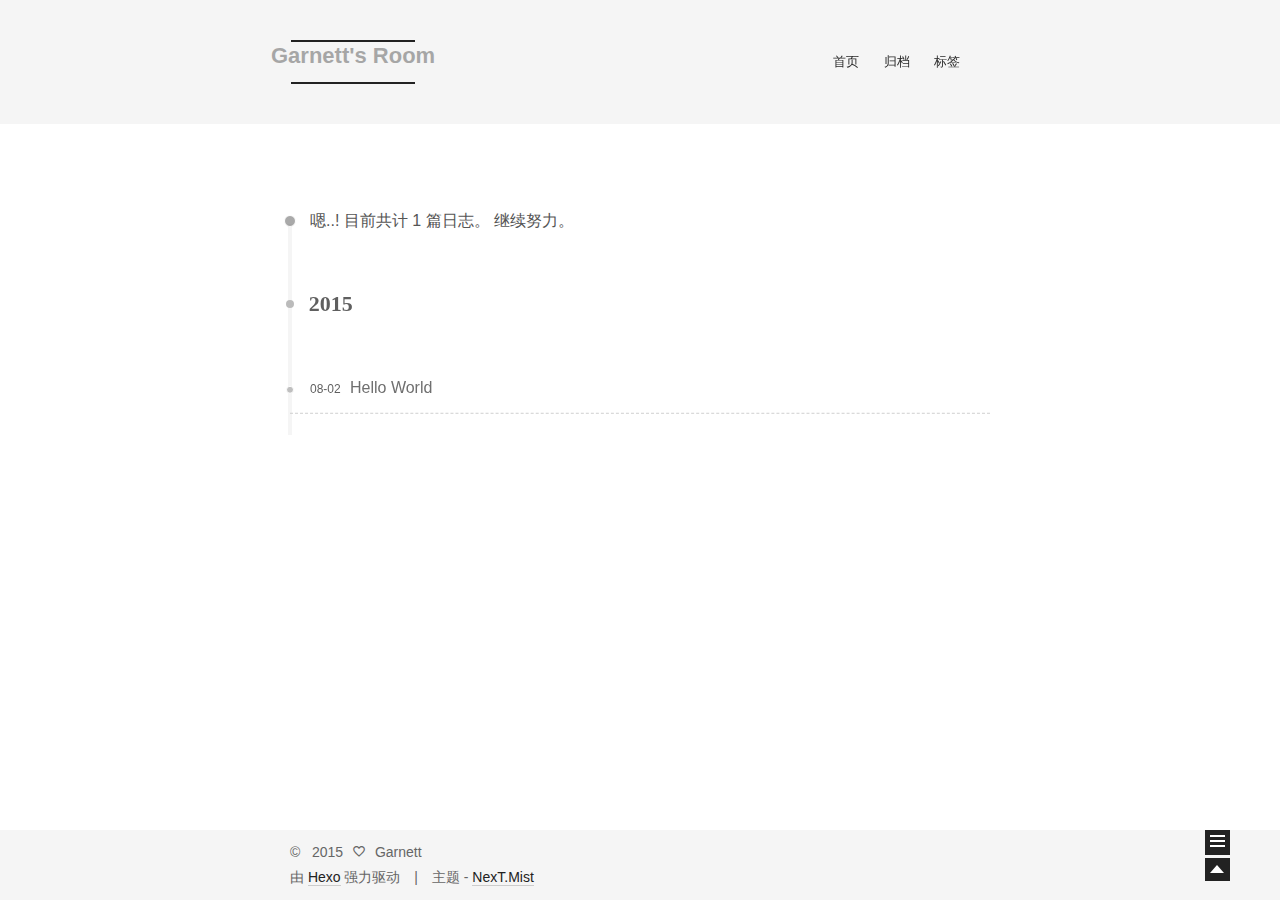
==== archives/index.html @ fb8f77eb "Site updated: 2015-08-02 22:04:59" ====
<!doctype html>
<html class="theme-next use-motion theme-next-mist">
<head>
  

<meta charset="UTF-8"/>
<meta http-equiv="X-UA-Compatible" content="IE=edge,chrome=1" />
<meta name="viewport" content="width=device-width, initial-scale=1, maximum-scale=1"/>


<meta http-equiv="Cache-Control" content="no-transform" />
<meta http-equiv="Cache-Control" content="no-siteapp" />






  <link rel="stylesheet" type="text/css" href="/vendors/fancybox/source/jquery.fancybox.css?v=2.1.5"/>




<link rel="stylesheet" type="text/css" href="/css/main.css?v=0.4.5.1"/>


    <meta name="description" content="嘻嘻，傻傻一笑" />



  <meta name="keywords" content="Hexo,next" />





  <link rel="shorticon icon" type="image/x-icon" href="/favicon.ico?v=0.4.5.1" />


<meta name="description" content="嘻嘻，傻傻一笑">
<meta property="og:type" content="website">
<meta property="og:title" content="Garnett's Room">
<meta property="og:url" content="http://yoursite.com/archives/index.html">
<meta property="og:site_name" content="Garnett's Room">
<meta property="og:description" content="嘻嘻，傻傻一笑">
<meta name="twitter:card" content="summary">
<meta name="twitter:title" content="Garnett's Room">
<meta name="twitter:description" content="嘻嘻，傻傻一笑">


<script type="text/javascript" id="hexo.configuration">
  var CONFIG = {
    scheme: 'Mist',
    sidebar: 'always'
  };
</script>

  <title> 归档 | Garnett's Room </title>
</head>

<body itemscope itemtype="http://schema.org/WebPage" lang="zh-Hans">

  <!--[if lte IE 8]>
  <div style=' clear: both; height: 59px; padding:0 0 0 15px; position: relative;margin:0 auto;'>
    <a href="http://windows.microsoft.com/en-US/internet-explorer/products/ie/home?ocid=ie6_countdown_bannercode">
      <img src="http://7u2nvr.com1.z0.glb.clouddn.com/picouterie.jpg" border="0" height="42" width="820"
           alt="You are using an outdated browser. For a faster, safer browsing experience, upgrade for free today or use other browser ,like chrome firefox safari."
           style='margin-left:auto;margin-right:auto;display: block;'/>
    </a>
  </div>
<![endif]-->
  



  <div class="container one-column  page-archive ">
    <div class="headband"></div>

    <header id="header" class="header" itemscope itemtype="http://schema.org/WPHeader">
      <div class="header-inner"><h1 class="site-meta">
  <span class="logo-line-before"><i></i></span>
  <a href="/" class="brand" rel="start">
      <span class="logo">
        <i class="icon-next-logo"></i>
      </span>
      <span class="site-title">Garnett's Room</span>
  </a>
  <span class="logo-line-after"><i></i></span>
</h1>

<div class="site-nav-toggle">
  <button>
    <span class="btn-bar"></span>
    <span class="btn-bar"></span>
    <span class="btn-bar"></span>
  </button>
</div>

<nav class="site-nav">
  

  
    <ul id="menu" class="menu ">
      
        
        <li class="menu-item menu-item-home">
          <a href="/" rel="section">
            <i class="menu-item-icon icon-next-home"></i> <br />
            首页
          </a>
        </li>
      
        
        <li class="menu-item menu-item-archives">
          <a href="/archives" rel="section">
            <i class="menu-item-icon icon-next-archives"></i> <br />
            归档
          </a>
        </li>
      
        
        <li class="menu-item menu-item-tags">
          <a href="/tags" rel="section">
            <i class="menu-item-icon icon-next-tags"></i> <br />
            标签
          </a>
        </li>
      

      
      
    </ul>
  

  
</nav>

 </div>
    </header>

    <main id="main" class="main">
      <div class="main-inner">
        <div id="content" class="content"> 

  <section id="posts" class="posts-collapse">
    <span class="archive-move-on"></span>

    <span class="archive-page-counter">
      
      
      
        
      
      嗯..! 目前共计 1 篇日志。 继续努力。
    </span>

    

      
      
      

      
        
        <div class="collection-title">
          <h2 class="archive-year motion-element" id="archive-year-2015">2015</h2>
        </div>
      
      

      

  <article class="post post-type-normal"itemscope itemtype="http://schema.org/Article">
    <header class="post-header">

      <h1 class="post-title">
        
            <a class="post-title-link" href="/2015/08/02/hello-world/" itemprop="url">
              <span itemprop="name">Hello World</span>
            </a>
        
      </h1>

      <div class="post-meta">
        <time class="post-time" datetime="2015-08-02T13:52:59.000Z" itemprop="dateCreated" content="2015-08-02"> 08-02 </time>
      </div>

    </header>
  </article>



    

  </section>

  

 </div>

        

        
      </div>

      
  
  <div class="sidebar-toggle">
    <div class="sidebar-toggle-line-wrap">
      <span class="sidebar-toggle-line sidebar-toggle-line-first"></span>
      <span class="sidebar-toggle-line sidebar-toggle-line-middle"></span>
      <span class="sidebar-toggle-line sidebar-toggle-line-last"></span>
    </div>
  </div>

  <aside id="sidebar" class="sidebar">
    <div class="sidebar-inner">

      

      <section class="site-overview">
        <div class="site-author motion-element" itemprop="author" itemscope itemtype="http://schema.org/Person">
          <img class="site-author-image" src="/images/default_avatar.png" alt="Garnett" itemprop="image"/>
          <p class="site-author-name" itemprop="name">Garnett</p>
        </div>
        <p class="site-description motion-element" itemprop="description">嘻嘻，傻傻一笑</p>
        <nav class="site-state motion-element">
          <div class="site-state-item site-state-posts">
            <a href="/archives">
              <span class="site-state-item-count">1</span>
              <span class="site-state-item-name">日志</span>
            </a>
          </div>

          <div class="site-state-item site-state-categories">
            
              <span class="site-state-item-count">0</span>
              <span class="site-state-item-name">分类</span>
              
          </div>

          <div class="site-state-item site-state-tags">
            <a href="/tags">
              <span class="site-state-item-count">0</span>
              <span class="site-state-item-name">标签</span>
              </a>
          </div>

        </nav>

        

        <div class="links-of-author motion-element">
          
            
              <span class="links-of-author-item">
                <a href="https://github.com/sibeta" target="_blank">Github</a>
              </span>
            
              <span class="links-of-author-item">
                <a href="http://weibo.com/2806935840/profile?topnav=1&wvr=6" target="_blank">Weibo</a>
              </span>
            
          
        </div>

        
        

        <div class="links-of-author motion-element">
          
        </div>

      </section>

      

    </div>
  </aside>


    </main>

    <footer id="footer" class="footer">
      <div class="footer-inner"> <div class="copyright" >
  
  &copy; &nbsp; 
  <span itemprop="copyrightYear">2015</span>
  <span class="with-love">
    <i class="icon-next-heart"></i>
  </span>
  <span class="author" itemprop="copyrightHolder">Garnett</span>
</div>

<div class="powered-by">
  由 <a class="theme-link" href="http://hexo.io">Hexo</a> 强力驱动
</div>

<div class="theme-info">
  主题 -
  <a class="theme-link" href="https://github.com/iissnan/hexo-theme-next">
    NexT.Mist
  </a>
</div>


 </div>
    </footer>

    <div class="back-to-top"></div>
  </div>

  <script type="text/javascript" src="/vendors/jquery/index.js?v=2.1.3"></script>

  
  
  
    <script type="text/javascript">
      postMotionOptions = {stagger: 100, drag: true};
    </script>
  

  
    

  
    
  

  <script type="text/javascript">
    var duoshuoQuery = {short_name:"_sibeta"};
    (function() {
      var ds = document.createElement('script');
      ds.type = 'text/javascript';ds.async = true;
      ds.src = (document.location.protocol == 'https:' ? 'https:' : 'http:') + '//static.duoshuo.com/embed.js';
      ds.charset = 'UTF-8';
      (document.getElementsByTagName('head')[0]
      || document.getElementsByTagName('body')[0]).appendChild(ds);
    })();
  </script>
    
     
  	<script src="/js/ua-parser.min.js"></script>
  	<script src="/js/hook-duoshuo.js"></script>
  

    
  
  
  <script type="text/javascript" src="/vendors/fancybox/source/jquery.fancybox.pack.js"></script>
  <script type="text/javascript" src="/js/fancy-box.js?v=0.4.5.1"></script>


  <script type="text/javascript" src="/js/helpers.js?v=0.4.5.1"></script>
  

  <script type="text/javascript" src="/vendors/velocity/velocity.min.js"></script>
  <script type="text/javascript" src="/vendors/velocity/velocity.ui.min.js"></script>

  <script type="text/javascript" src="/js/motion_global.js?v=0.4.5.1" id="motion.global"></script>




  
  
    <script type="text/javascript" id="motion.page.archive">
      $('.archive-year').velocity('transition.slideLeftIn');
    </script>
  


  <script type="text/javascript">
    $(document).ready(function () {
      if (CONFIG.sidebar === 'always') {
        displaySidebar();
      }
    });
  </script>

  

  
  

  
  <script type="text/javascript" src="/js/lazyload.js"></script>
  <script type="text/javascript">
    $(function () {
      $("#posts").find('img').lazyload({
        placeholder: "/images/loading.gif",
        effect: "fadeIn"
      });
    });
  </script>
</body>
</html>
---- css/main.css ----
/* normalize.css v3.0.2 | MIT License | git.io/normalize */
html {
  font-family: sans-serif; /* 1 */
  -ms-text-size-adjust: 100%; /* 2 */
  -webkit-text-size-adjust: 100%; /* 2 */
}
body {
  margin: 0;
}
article,
aside,
details,
figcaption,
figure,
footer,
header,
hgroup,
main,
menu,
nav,
section,
summary {
  display: block;
}
audio,
canvas,
progress,
video {
  display: inline-block; /* 1 */
  vertical-align: baseline; /* 2 */
}
audio:not([controls]) {
  display: none;
  height: 0;
}
[hidden],
template {
  display: none;
}
a {
  background-color: transparent;
}
a:active,
a:hover {
  outline: 0;
}
abbr[title] {
  border-bottom: 1px dotted;
}
b,
strong {
  font-weight: bold;
}
dfn {
  font-style: italic;
}
h1 {
  font-size: 2em;
  margin: 0.67em 0;
}
mark {
  background: #ff0;
  color: #000;
}
small {
  font-size: 80%;
}
sub,
sup {
  font-size: 75%;
  line-height: 0;
  position: relative;
  vertical-align: baseline;
}
sup {
  top: -0.5em;
}
sub {
  bottom: -0.25em;
}
img {
  border: 0;
}
svg:not(:root) {
  overflow: hidden;
}
figure {
  margin: 1em 40px;
}
hr {
  -moz-box-sizing: content-box;
  box-sizing: content-box;
  height: 0;
}
pre {
  overflow: auto;
}
code,
kbd,
pre,
samp {
  font-family: monospace, monospace;
  font-size: 1em;
}
button,
input,
optgroup,
select,
textarea {
  color: inherit; /* 1 */
  font: inherit; /* 2 */
  margin: 0; /* 3 */
}
button {
  overflow: visible;
}
button,
select {
  text-transform: none;
}
button,
html input[type="button"],
input[type="reset"],
input[type="submit"] {
  -webkit-appearance: button; /* 2 */
  cursor: pointer; /* 3 */
}
button[disabled],
html input[disabled] {
  cursor: default;
}
button::-moz-focus-inner,
input::-moz-focus-inner {
  border: 0;
  padding: 0;
}
input {
  line-height: normal;
}
input[type="checkbox"],
input[type="radio"] {
  box-sizing: border-box; /* 1 */
  padding: 0; /* 2 */
}
input[type="number"]::-webkit-inner-spin-button,
input[type="number"]::-webkit-outer-spin-button {
  height: auto;
}
input[type="search"] {
  -webkit-appearance: textfield; /* 1 */
  -moz-box-sizing: content-box;
  -webkit-box-sizing: content-box; /* 2 */
  box-sizing: content-box;
}
input[type="search"]::-webkit-search-cancel-button,
input[type="search"]::-webkit-search-decoration {
  -webkit-appearance: none;
}
fieldset {
  border: 1px solid #c0c0c0;
  margin: 0 2px;
  padding: 0.35em 0.625em 0.75em;
}
legend {
  border: 0; /* 1 */
  padding: 0; /* 2 */
}
textarea {
  overflow: auto;
}
optgroup {
  font-weight: bold;
}
table {
  border-collapse: collapse;
  border-spacing: 0;
}
td,
th {
  padding: 0;
}
::selection {
  background: #262a30;
  color: #fff;
}
body {
  position: relative;
  font-family: Lato, "Microsoft Jhenghei", "Hiragino Sans GB", "Microsoft YaHei", sans-serif;
  font-size: 16px;
  line-height: 1.8;
  color: #555;
  background: #fff;
}
@media (min-width: 768px) and (max-width: 991px) {
  body {
    padding-right: 0 !important;
  }
}
@media (max-width: 767px) {
  body {
    padding-right: 0 !important;
  }
}
h1,
h2,
h3,
h4,
h5,
h6 {
  margin: 0;
  padding: 0;
  font-weight: bold;
  line-height: 1;
  font-family: Cambria, Georgia, "Microsoft Jhenghei", "Hiragino Sans GB", "Microsoft YaHei", "Times New Roman", serif;
}
h1 {
  font-size: 24px;
}
@media (max-width: 767px) {
  h1 {
    font-size: 20px;
  }
}
h2 {
  font-size: 22px;
}
@media (max-width: 767px) {
  h2 {
    font-size: 18px;
  }
}
h3 {
  font-size: 20px;
}
@media (max-width: 767px) {
  h3 {
    font-size: 16px;
  }
}
h4 {
  font-size: 18px;
}
@media (max-width: 767px) {
  h4 {
    font-size: 14px;
  }
}
h5 {
  font-size: 16px;
}
@media (max-width: 767px) {
  h5 {
    font-size: 12px;
  }
}
h6 {
  font-size: 14px;
}
@media (max-width: 767px) {
  h6 {
    font-size: 10px;
  }
}
p {
  margin: 20px 0;
}
a {
  color: #222;
  text-decoration: none;
  border-bottom: 1px solid #999;
}
a:hover {
  border-bottom-color: #222;
}
ul {
  list-style: none;
}
blockquote {
  margin: 0;
  padding: 0;
}
img {
  display: block;
  margin: auto 0;
  max-width: 100%;
  height: auto;
}
h2,
h3,
h4,
h5,
h6 {
  margin: 60px 0 15px;
}
ul {
  list-style: square;
}
a {
  word-wrap: break-word;
}
hr {
  margin: 40px 0;
  height: 3px;
  border: none;
  background-color: #ddd;
  background-image: repeating-linear-gradient(-45deg, #fff, #fff 4px, transparent 4px, transparent 8px);
}
blockquote {
  padding: 0 15px;
  color: #666;
  border-left: 4px solid #ddd;
}
blockquote cite::before {
  content: "-";
  padding: 0 5px;
}
dt {
  font-weight: 700;
}
dd {
  margin: 0;
  padding: 0;
}
.pullquote {
  width: 45%;
}
.pullquote.left {
  float: left;
  margin-left: 5px;
  margin-right: 10px;
}
.pullquote.right {
  float: right;
  margin-left: 10px;
  margin-right: 5px;
}
.highlight table,
.gist table {
  width: auto;
}
.highlight table td,
.gist table td {
  border: none;
}
.highlight a,
.gist a {
  color: #222 !important;
  text-decoration: none !important;
}
.video-container {
  position: relative;
  padding-top: 60%;
  height: 0;
  overflow: hidden;
}
.video-container iframe,
.video-container object,
.video-container embed {
  position: absolute;
  top: 0;
  left: 0;
  width: 100%;
  height: 100%;
}
table {
  width: 100%;
  border-collapse: collapse;
  border-spacing: 0;
  border: 1px solid #ddd;
  font-size: 14px;
}
table>tbody>tr:nth-of-type(odd) {
  background-color: #f9f9f9;
}
table>tbody>tr:hover {
  background-color: #f5f5f5;
}
caption,
th,
td {
  padding: 8px;
  text-align: left;
  vertical-align: middle;
  font-weight: normal;
}
th,
td {
  border-bottom: 3px solid #ddd;
  border-right: 1px solid #eee;
}
th {
  padding-bottom: 10px;
  font-weight: 700;
}
td {
  border-bottom-width: 1px;
}
.text-left {
  text-align: left;
}
.text-center {
  text-align: center;
}
.text-right {
  text-align: right;
}
.text-justify {
  text-align: justify;
}
.text-nowrap {
  white-space: nowrap;
}
.text-lowercase {
  text-transform: lowercase;
}
.text-uppercase {
  text-transform: uppercase;
}
.text-capitalize {
  text-transform: capitalize;
}
.center-block {
  display: block;
  margin-left: auto;
  margin-right: auto;
}
.clearfix:before,
.clearfix:after {
  content: " ";
  display: table;
}
.clearfix:after {
  clear: both;
}
.full-image.full-image.full-image {
  border: none;
}
@media (min-width: 992px) {
  .full-image.full-image.full-image {
    max-width: none;
    width: 126%;
    margin: 0 -13%;
  }
}
.blockquote-center,
.page-home .post-type-quote blockquote,
.page-post-detail .post-type-quote blockquote {
  position: relative;
  margin: 40px 0;
  padding: 0;
  border-left: none;
  text-align: center;
}
.blockquote-center::before,
.page-home .post-type-quote blockquote::before,
.page-post-detail .post-type-quote blockquote::before,
.blockquote-center::after,
.page-home .post-type-quote blockquote::after,
.page-post-detail .post-type-quote blockquote::after {
  position: absolute;
  content: ' ';
  display: block;
  width: 100%;
  height: 24px;
  opacity: 0.2;
  background: url("[data-uri]") no-repeat;
  background-position: 0 -7px;
  background-size: 24px 24px;
}
.blockquote-center::before,
.page-home .post-type-quote blockquote::before,
.page-post-detail .post-type-quote blockquote::before {
  top: -20px;
  border-top: 1px solid #ccc;
}
.blockquote-center::after,
.page-home .post-type-quote blockquote::after,
.page-post-detail .post-type-quote blockquote::after {
  bottom: -20px;
  border-bottom: 1px solid #ccc;
  background-position: 100% 7px;
}
.blockquote-center p,
.page-home .post-type-quote blockquote p,
.page-post-detail .post-type-quote blockquote p,
.blockquote-center div,
.page-home .post-type-quote blockquote div,
.page-post-detail .post-type-quote blockquote div {
  text-align: center;
}
.use-motion .motion-element {
  opacity: 0;
}
@font-face {
  font-family: 'default';
  src: url("../fonts/icon-default/icomoon.eot?-9394c0");
  src: url("../fonts/icon-default/icomoon.eot?#iefix-9394c0") format('embedded-opentype'), url("../fonts/icon-default/icomoon.woff?-9394c0") format('woff'), url("../fonts/icon-default/icomoon.ttf?-9394c0") format('truetype'), url("../fonts/icon-default/icomoon.svg?-9394c0#default") format('svg');
  font-weight: normal;
  font-style: normal;
}
[class^="icon-"],
[class*=" icon-"] {
  font-family: 'default';
  speak: none;
  font-style: normal;
  font-weight: normal;
  font-variant: normal;
  text-transform: none;
  line-height: 1;
/* Better Font Rendering =========== */
  -webkit-font-smoothing: antialiased;
  -moz-osx-font-smoothing: grayscale;
}
.icon-next-logo {
  font-size: 24px;
  color: #fff;
}
.icon-next-home,
.icon-next-categories,
.icon-next-archives,
.icon-next-tags,
.icon-next-about,
.icon-next-feed,
.icon-next-search {
  font-size: 24px;
  color: #000;
}
.icon-next-external-link {
  font-size: 14px;
}
.icon-next-heart {
  font-size: 14px;
}
.icon-storage:before,
.icon-next-categories:before {
  content: "\e0bc";
}
.icon-insert_emoticon:before,
.icon-next-about:before {
  content: "\e0e8";
}
.icon-brightness_4:before,
.icon-next-logo:before {
  content: "\e13e";
}
.icon-whatshot:before,
.icon-next-feed:before {
  content: "\e25b";
}
.icon-bookmark:before,
.icon-next-tags:before {
  content: "\e27b";
}
.icon-favorite_outline:before,
.icon-next-heart:before {
  content: "\e292";
}
.icon-home:before,
.icon-next-home:before {
  content: "\e29e";
}
.icon-open_in_new:before,
.icon-next-external-link:before {
  content: "\e2b2";
}
.icon-search:before,
.icon-next-search:before {
  content: "\e2ca";
}
.icon-view_carousel:before,
.icon-next-archives:before {
  content: "\e2fd";
}
.post pre,
.post .highlight {
  background: #f7f7f7;
  margin: 20px 0;
  padding: 15px;
  overflow: auto;
  font-size: 13px;
  color: #4d4d4c;
  line-height: 1.2;
}
.post .highlight .gutter pre,
.post .gist .gist-file .gist-data .line-numbers {
  color: #666;
}
.post pre,
.post code {
  font-family: "PT Mono", Consolas, Monaco, Menlo, monospace;
}
.post code {
  background: #eee;
  text-shadow: 0 1px #fff;
  padding: 0 0.3em;
}
.post pre code {
  background: none;
  text-shadow: none;
  padding: 0;
}
.post .highlight pre {
  border: none;
  margin: 0;
  padding: 0;
}
.post .highlight table {
  margin: 0;
  width: 100%;
  border: none;
}
.post .highlight td {
  border: none;
  padding: 0;
}
.post .highlight figcaption {
  font-size: 0.85em;
  color: #8e908c;
  line-height: 1em;
  margin-bottom: 1em;
}
.post .highlight figcaption:before,
.post .highlight figcaption:after {
  content: " ";
  display: table;
}
.post .highlight figcaption:after {
  clear: both;
}
.post .highlight figcaption a {
  float: right;
}
.post .highlight .gutter pre {
  text-align: right;
  padding-right: 20px;
}
.post .highlight .line {
  height: 20px;
}
.post .gist {
  margin: 20px 0;
  border-style: solid;
  border-color: #ccc;
  border-width: 1px 0;
  background: #f7f7f7;
  padding: 15px 40px 15px 15px;
}
.post .gist .gist-file {
  border: none;
  font-family: "PT Mono", Consolas, Monaco, Menlo, monospace;
  margin: 0;
}
.post .gist .gist-file .gist-data {
  background: none;
  border: none;
}
.post .gist .gist-file .gist-data .line-numbers {
  background: none;
  border: none;
  padding: 0 20px 0 0;
}
.post .gist .gist-file .gist-data .line-data {
  padding: 0 !important;
}
.post .gist .gist-file .highlight {
  margin: 0;
  padding: 0;
  border: none;
}
.post .gist .gist-file .gist-meta {
  background: #f7f7f7;
  color: #8e908c;
  font: 13px Lato, "Microsoft Jhenghei", "Hiragino Sans GB", "Microsoft YaHei", sans-serif;
  text-shadow: 0 0;
  padding: 0;
  margin-top: 1em;
  margin-left: 40px;
}
.post .gist .gist-file .gist-meta a {
  color: color-link;
  font-weight: normal;
}
.post .gist .gist-file .gist-meta a:hover {
  text-decoration: underline;
}
pre .comment {
  color: #8e908c;
}
pre .variable,
pre .attribute,
pre .tag,
pre .regexp,
pre .ruby .constant,
pre .xml .tag .title,
pre .xml .pi,
pre .xml .doctype,
pre .html .doctype,
pre .css .id,
pre .css .class,
pre .css .pseudo {
  color: #c82829;
}
pre .number,
pre .preprocessor,
pre .built_in,
pre .literal,
pre .params,
pre .constant {
  color: #f5871f;
}
pre .ruby .class .title,
pre .css .rules .attribute {
  color: #718c00;
}
pre .string,
pre .value,
pre .inheritance,
pre .header,
pre .ruby .symbol,
pre .xml .cdata {
  color: #718c00;
}
pre .title,
pre .css .hexcolor {
  color: #3e999f;
}
pre .function,
pre .python .decorator,
pre .python .title,
pre .ruby .function .title,
pre .ruby .title .keyword,
pre .perl .sub,
pre .javascript .title,
pre .coffeescript .title {
  color: #4271ae;
}
pre .keyword,
pre .javascript .function {
  color: #8959a8;
}
html,
body {
  height: 100%;
}
.container {
  position: relative;
  min-height: 100%;
}
.header-inner {
  margin: 0 auto;
  padding: 100px 0 70px;
  width: 960px;
}
.one-column .header-inner {
  width: 700px;
}
.main {
  padding-bottom: 150px;
}
.main-inner {
  margin: 0 auto;
  width: 960px;
}
.one-column .main-inner {
  width: 700px;
}
.main-inner .content {
  width: 700px;
}
.footer {
  position: absolute;
  left: 0;
  bottom: 0;
  width: 100%;
  min-height: 50px;
}
.footer-inner {
  margin: 20px auto;
  width: 960px;
}
.one-column .footer-inner {
  width: 700px;
}
.headband {
  height: 3px;
  background: #222;
}
.header {
  background: #fff;
}
.header-inner {
  position: relative;
}
.site-meta {
  margin: 0;
  text-align: left;
}
@media (max-width: 767px) {
  .site-meta {
    text-align: center;
  }
}
.brand {
  position: relative;
  display: inline-block;
  padding: 0 25px;
  color: #fff;
  background: #222;
  border-bottom: none;
  font-family: Lato, "Microsoft Jhenghei", "Hiragino Sans GB", "Microsoft YaHei", sans-serif;
}
.logo {
  display: inline-block;
  margin-right: 5px;
  line-height: 36px;
  vertical-align: top;
}
.site-title {
  display: inline-block;
  vertical-align: top;
  line-height: 36px;
  font-size: 20px;
  font-weight: normal;
}
.use-motion .brand {
  opacity: 0;
}
.use-motion .logo,
.use-motion .site-title {
  opacity: 0;
  position: relative;
  top: -10px;
}
.site-nav-toggle {
  display: none;
  position: absolute;
  top: 10px;
  left: 10px;
}
@media (max-width: 767px) {
  .site-nav-toggle {
    display: block;
  }
}
.site-nav-toggle button {
  margin-top: 2px;
  padding: 9px 10px;
  background: transparent;
  border: none;
}
@media (max-width: 767px) {
  .site-nav {
    display: none;
    margin: 0 -10px;
    padding: 0 10px;
    clear: both;
    border-top: 1px solid #ddd;
  }
}
@media (min-width: 768px) and (max-width: 991px) {
  .site-nav {
    display: block !important;
  }
}
@media (min-width: 992px) {
  .site-nav {
    display: block !important;
  }
}
.menu {
  margin-top: 20px;
  padding-left: 0;
  text-align: center;
}
.menu .menu-item {
  display: inline-block;
  margin-left: 20px;
}
@media screen and (max-width: 767px) {
  .menu .menu-item {
    margin-top: 10px;
  }
}
.menu .menu-item:first-child {
  margin-left: 0;
}
.menu .menu-item a {
  display: block;
  font-size: 13px;
  text-transform: capitalize;
  line-height: 1.5;
  border-bottom: 1px solid transparent;
  transition-property: border-color;
  transition-duration: 0.2s;
  transition-timing-function: ease-in-out;
  transition-delay: 0s;
}
.menu .menu-item a:hover {
  border-bottom-color: #222;
}
.translation {
  margin-top: -20px;
  font-size: 14px;
  color: #999;
}
.post:last-child .post-eof.post-eof.post-eof {
  display: none;
}
.sidebar-toggle {
  position: fixed;
  right: 50px;
  bottom: 45px;
  width: 15px;
  height: 15px;
  padding: 5px;
  background: #222;
  line-height: 0;
  z-index: 1050;
  cursor: pointer;
  -webkit-transform: translateZ(0);
}
@media (min-width: 768px) and (max-width: 991px) {
  .sidebar-toggle {
    display: none;
  }
}
@media (max-width: 767px) {
  .sidebar-toggle {
    display: none;
  }
}
.sidebar-toggle-line {
  position: relative;
  display: inline-block;
  vertical-align: top;
  height: 2px;
  width: 100%;
  background: #fff;
  margin-top: 3px;
}
.sidebar-toggle-line:first-child {
  margin-top: 0;
}
.sidebar {
  width: 0;
  position: fixed;
  right: 0;
  top: 0;
  bottom: 0;
  z-index: 1040;
  box-shadow: inset 0 2px 6px #000;
  background: #222;
  -webkit-transform: translateZ(0);
}
.sidebar a {
  color: #999;
  border-bottom-color: #555;
}
.sidebar a:hover {
  color: #eee;
}
@media (min-width: 768px) and (max-width: 991px) {
  .sidebar {
    display: none !important;
  }
}
@media (max-width: 767px) {
  .sidebar {
    display: none !important;
  }
}
.sidebar-inner {
  position: relative;
  padding: 20px 10px;
  color: #999;
  text-align: center;
}
.site-author-image {
  display: block;
  margin: 0 auto;
  max-width: 96px;
  height: auto;
  border: 2px solid #333;
  padding: 2px;
}
.site-author-name {
  margin: 5px 0 0;
  color: #f5f5f5;
}
.site-description {
  margin-top: 5px;
  font-size: 14px;
  color: #555;
}
.site-state {
  overflow: hidden;
  line-height: 1.4;
}
.site-state-item {
  display: inline-block;
  padding: 0 15px;
  border-left: 1px solid #333;
}
.site-state-item:first-child {
  border-left: none;
}
.site-state-item a {
  border-bottom: none;
}
.site-state-item-count {
  display: block;
  text-align: center;
  font-size: 18px;
}
.site-state-item-name {
  font-size: 13px;
}
.feed-link {
  margin-top: 20px;
}
.feed-link a {
  display: inline-block;
  padding: 0 15px;
  color: #fc6423;
  border: 1px solid #fc6423;
  border-radius: 4px;
}
.feed-link a i {
  color: #fc6423;
  font-size: 14px;
}
.feed-link a:hover {
  color: #fff;
  background: #fc6423;
}
.feed-link a:hover i {
  color: #fff;
}
.links-of-author {
  margin-top: 20px;
}
.links-of-author a {
  display: inline-block;
  vertical-align: middle;
  margin-right: 10px;
  margin-bottom: 10px;
  border-bottom-color: #555;
  font-size: 13px;
}
.links-of-author a:before {
  display: inline-block;
  vertical-align: middle;
  margin-right: 3px;
  content: " ";
  width: 4px;
  height: 4px;
  border-radius: 50%;
  background: #1ab674;
}
.sidebar-nav {
  margin: 0;
  padding-left: 0;
}
.sidebar-nav li {
  display: inline-block;
  cursor: pointer;
  border-bottom: 1px solid transparent;
  font-size: 15px;
}
.sidebar-nav li:hover {
  color: #f5f5f5;
}
.page-post-detail .sidebar-nav-toc {
  padding: 0 5px;
}
.page-post-detail .sidebar-nav-overview {
  margin-left: 10px;
}
.sidebar-nav .sidebar-nav-active {
  color: #87daff;
  border-bottom-color: #87daff;
}
.sidebar-nav .sidebar-nav-active:hover {
  color: #87daff;
}
.post-toc {
  overflow: hidden;
  position: relative;
}
.post-toc-empty {
  font-size: 14px;
  color: #666;
}
.post-toc ol {
  overflow: auto;
  margin: 0;
  padding: 0 10px 10px;
  text-align: left;
  list-style: none;
  font-size: 14px;
}
.post-toc ol a {
  color: #999;
}
.post-toc ol a:hover {
  color: #ccc;
}
.post-toc .nav .nav-child {
  display: none;
}
.post-toc .nav .active .nav-child {
  display: block;
}
.post-toc .nav .active > a {
  color: #ccc;
}
.post-toc .nav .active-current > a {
  color: #87daff;
}
.post-toc .nav .active-current > a:hover {
  color: #87daff;
}
.post-toc-indicator {
  height: 20px;
  opacity: 0.4;
  background: no-repeat 10px 50%;
  background-size: 10px 12px;
}
.post-toc-indicator-top {
  opacity: 0;
  margin-top: 10px;
  background-image: url("[data-uri]");
}
.post-toc-indicator-bottom {
  position: absolute;
  width: 100%;
  background-image: url("[data-uri]");
}
.footer {
  font-size: 14px;
  color: #999;
}
.footer img {
  border: none;
}
.footer-inner {
  text-align: center;
}
.with-love {
  display: inline-block;
  margin: 0 5px;
}
.powered-by,
.theme-info {
  display: inline-block;
}
.powered-by {
  margin-right: 10px;
}
.powered-by::after {
  content: "|";
  padding-left: 10px;
}
.cc-license {
  margin-top: 10px;
  text-align: center;
}
.cc-license .cc-opacity {
  opacity: 0.7;
  border-bottom: none;
}
.cc-license .cc-opacity:hover {
  opacity: 0.9;
}
.cc-license img {
  display: inline-block;
}
@media (max-width: 767px) {
  body {
    font-size: 14px;
  }
  .header-inner,
  .one-column .header-inner,
  .main-inner,
  .one-column .main-inner,
  .main-inner .content,
  .footer-inner,
  .one-column .footer-inner {
    width: auto;
  }
  .main-inner {
    margin: 20px auto 0;
  }
  .footer-inner {
    padding: 0 10px;
  }
}
.btn {
  display: inline-block;
  padding: 0 20px;
  font-size: 15px;
  color: #fff;
  background: #222;
  border: 2px solid #222;
  text-decoration: none;
  transition-property: background-color;
  transition-duration: 0.2s;
  transition-timing-function: ease-in-out;
  transition-delay: 0s;
}
.btn:hover {
  border-color: #222;
  color: #222;
  background: #fff;
}
.btn-bar {
  display: block;
  width: 22px;
  height: 2px;
  background: #555;
  border-radius: 1px;
}
.btn-bar+.btn-bar {
  margin-top: 4px;
}
.posts-expand {
  padding-top: 40px;
}
@media (max-width: 767px) {
  .posts-expand {
    margin: 0 20px;
  }
  .post-body pre,
  .post-body .highlight {
    margin: 0 -20px;
    padding: 10px 20px;
  }
  .post-body pre .gutter pre,
  .post-body .highlight .gutter pre {
    padding-right: 10px;
  }
}
.posts-expand .post-title {
  font-size: 26px;
  text-align: center;
}
@media (max-width: 767px) {
  .posts-expand .post-title {
    font-size: 22px;
  }
}
.posts-expand .post-title-link {
  display: inline-block;
  position: relative;
  color: #555;
  border-bottom: none;
  line-height: 1.2;
  vertical-align: top;
}
.posts-expand .post-title-link::before {
  content: "";
  position: absolute;
  width: 100%;
  height: 2px;
  bottom: 0;
  left: 0;
  background-color: #000;
  visibility: hidden;
  transform: scaleX(0);
  transition-duration: 0.2s;
  transition-timing-function: ease-in-out;
  transition-delay: 0s;
}
.posts-expand .post-title-link:hover::before {
  visibility: visible;
  transform: scaleX(1);
}
.posts-expand .post-meta {
  margin: 3px 0 60px 0;
  color: #999;
  font-size: 12px;
  text-align: center;
}
.posts-expand .post-meta .post-category-list {
  display: inline-block;
  margin: 0;
  padding: 3px;
}
.posts-expand .post-meta .post-category-list-link {
  color: #999;
}
.posts-expand .post-body {
  text-align: justify;
}
.posts-expand .post-body h2,
.posts-expand .post-body h3,
.posts-expand .post-body h4,
.posts-expand .post-body h5,
.posts-expand .post-body h6 {
  padding-top: 10px;
}
.posts-expand .post-body img {
  box-sizing: border-box;
  margin: auto;
  padding: 3px;
  border: 1px solid #ddd;
}
.posts-expand .post-tags {
  margin-top: 40px;
  text-align: center;
}
.posts-expand .post-tags a {
  display: inline-block;
  margin-right: 10px;
  font-size: 13px;
}
.post-nav {
  overflow: hidden;
  margin-top: 60px;
  padding: 10px;
  white-space: nowrap;
  border-top: 1px solid #eee;
}
.post-nav-item {
  display: inline-block;
  width: 50%;
  white-space: normal;
}
.post-nav-item a {
  position: relative;
  display: inline-block;
  line-height: 25px;
  font-size: 14px;
  color: #555;
  border-bottom: none;
}
.post-nav-item a:hover {
  color: #222;
  font-weight: bold;
  border-bottom: none;
}
.post-nav-item a:active {
  top: 2px;
}
.post-nav-item a:before,
.post-nav-item a:after {
  display: inline-block;
  width: 16px;
  height: 25px;
  vertical-align: top;
  opacity: 0.4;
  background-size: 16px;
}
.post-nav-prev a:before {
  content: ' ';
  background: url("[data-uri]") no-repeat 0 50%;
  background-size: 8px;
}
.post-nav-prev a:hover:before {
  opacity: 1;
}
.post-nav-next {
  text-align: right;
}
.post-nav-next a:after {
  content: ' ';
  background: url("[data-uri]") no-repeat 100% 50%;
  background-size: 8px;
}
.post-nav-next a:hover:after {
  opacity: 1;
}
.posts-expand .post-eof {
  display: block;
  margin: 160px auto 120px;
  width: 8%;
  height: 1px;
  background: #ccc;
  text-align: center;
}
.post-more-link {
  margin-top: 50px;
}
@media (max-width: 767px) {
  .posts-collapse {
    margin: 0 20px;
  }
  .posts-collapse .post-title,
  .posts-collapse .post-meta {
    display: block;
    width: auto;
    text-align: left;
  }
}
.posts-collapse {
  margin-left: 0;
}
@media (max-width: 767px) {
  .posts-collapse {
    margin: 0 20px;
  }
}
.posts-collapse .collection-title {
  position: relative;
  margin: 60px 0;
}
.posts-collapse .collection-title h2 {
  margin-left: 20px;
}
.posts-collapse .collection-title small {
  color: #bbb;
}
.posts-collapse .collection-title::before {
  content: " ";
  position: absolute;
  left: 0;
  top: 50%;
  margin-left: -4px;
  margin-top: -4px;
  width: 8px;
  height: 8px;
  background: #bbb;
  border-radius: 50%;
}
.posts-collapse .post {
  margin: 30px 0;
}
.posts-collapse .post-header {
  position: relative;
  transition-duration: 0.2s;
  transition-timing-function: ease-in-out;
  transition-delay: 0s;
  transition-property: border;
  border-bottom: 1px dashed #ccc;
}
.posts-collapse .post-header::before {
  content: " ";
  position: absolute;
  left: 0;
  top: 12px;
  width: 6px;
  height: 6px;
  margin-left: -4px;
  background: #bbb;
  border-radius: 50%;
  border: 1px solid #fff;
  transition-duration: 0.2s;
  transition-timing-function: ease-in-out;
  transition-delay: 0s;
  transition-property: background;
}
.posts-collapse .post-header:hover {
  border-bottom-color: #666;
}
.posts-collapse .post-header:hover::before {
  background: #222;
}
.posts-collapse .post-meta {
  position: absolute;
  font-size: 12px;
  left: 20px;
  top: 5px;
}
.posts-collapse .post-comments-count {
  display: none;
}
.posts-collapse .post-title {
  margin-left: 60px;
  font-size: 16px;
  font-weight: normal;
  font-family: Lato, "Microsoft Jhenghei", "Hiragino Sans GB", "Microsoft YaHei", sans-serif;
  line-height: inherit;
}
.posts-collapse .post-title::after {
  margin-left: 3px;
  opacity: 0.6;
}
.posts-collapse .post-title a {
  color: #666;
  border-bottom: none;
}
.page-home .post-type-quote .post-header,
.page-post-detail .post-type-quote .post-header,
.page-home .post-type-quote .post-tags,
.page-post-detail .post-type-quote .post-tags {
  display: none;
}
.pagination {
  margin: 120px 0 40px;
  text-align: center;
  border-top: 1px solid #eee;
}
.page-number-basic,
.pagination .prev,
.pagination .next,
.pagination .page-number,
.pagination .space {
  display: inline-block;
  position: relative;
  top: -1px;
  margin: 0 10px;
  padding: 0 10px;
  line-height: 30px;
}
@media (max-width: 767px) {
  .page-number-basic,
  .pagination .prev,
  .pagination .next,
  .pagination .page-number,
  .pagination .space {
    margin: 0 5px;
  }
}
.pagination .prev,
.pagination .next,
.pagination .page-number {
  border-bottom: 0;
  border-top: 1px solid #eee;
  transition-property: border-color;
  transition-duration: 0.2s;
  transition-timing-function: ease-in-out;
  transition-delay: 0s;
}
.pagination .prev:hover,
.pagination .next:hover,
.pagination .page-number:hover {
  border-top-color: #222;
}
.pagination .space {
  padding: 0;
  margin: 0;
}
.pagination .prev {
  margin-left: 0;
}
.pagination .next {
  margin-right: 0;
}
.pagination .page-number.current {
  color: #fff;
  background: #ccc;
  border-top-color: #ccc;
}
@media (max-width: 767px) {
  .pagination {
    border-top: none;
  }
  .pagination .prev,
  .pagination .next,
  .pagination .page-number {
    margin-bottom: 10px;
    border-top: 0;
    border-bottom: 1px solid #eee;
  }
  .pagination .prev:hover,
  .pagination .next:hover,
  .pagination .page-number:hover {
    border-bottom-color: #222;
  }
}
.comments {
  margin-top: 60px;
}
.tag-cloud {
  text-align: center;
}
.tag-cloud a {
  display: inline-block;
  margin: 10px;
}
.post-gallery {
  display: table;
  table-layout: fixed;
  width: 100%;
  border-collapse: separate;
}
.post-gallery-row {
  display: table-row;
}
.post-gallery .post-gallery-img {
  display: table-cell;
  text-align: center;
  vertical-align: middle;
  border: none;
}
.post-gallery .post-gallery-img img {
  max-width: 100%;
  max-height: 100%;
  border: none;
}
.fancybox-close,
.fancybox-close:hover {
  border: none;
}
.back-to-top {
  position: fixed;
  bottom: 19px;
  right: 50px;
  z-index: 1050;
  width: 15px;
  height: 13px;
  padding: 5px;
  background: #222;
  color: #fff;
  cursor: pointer;
  -webkit-transform: translateZ(0);
}
@media (max-width: 767px) {
  .back-to-top {
    display: none;
  }
}
@media (min-width: 768px) and (max-width: 991px) {
  .back-to-top {
    display: none;
  }
}
.back-to-top:before {
  display: block;
  content: " ";
  margin-top: 2px;
  width: 0;
  height: 0;
  border-width: 0 7px 8px 7px;
  border-color: transparent transparent #fff transparent;
  border-style: solid;
}
.theme-next #ds-thread #ds-reset {
  color: #555;
}
.theme-next #ds-thread #ds-reset .ds-replybox {
  margin-bottom: 30px;
}
.theme-next #ds-thread #ds-reset .ds-replybox .ds-avatar,
.theme-next #ds-reset .ds-avatar img {
  box-shadow: none;
}
.theme-next #ds-thread #ds-reset .ds-textarea-wrapper {
  border-color: #c7d4e1;
  background: none;
  border-top-right-radius: 3px;
  border-top-left-radius: 3px;
}
.theme-next #ds-thread #ds-reset .ds-textarea-wrapper textarea {
  height: 60px;
}
.theme-next #ds-reset .ds-rounded-top {
  border-radius: 0;
}
.theme-next #ds-thread #ds-reset .ds-post-toolbar {
  box-sizing: border-box;
  border: 1px solid #c7d4e1;
  background: #f6f8fa;
}
.theme-next #ds-thread #ds-reset .ds-post-options {
  height: 40px;
  border: none;
  background: none;
}
.theme-next #ds-thread #ds-reset .ds-toolbar-buttons {
  top: 11px;
}
.theme-next #ds-thread #ds-reset .ds-sync {
  top: 5px;
}
.theme-next #ds-thread #ds-reset .ds-post-button {
  top: 4px;
  right: 5px;
  width: 90px;
  height: 30px;
  border: 1px solid #c5ced7;
  border-radius: 3px;
  background-image: linear-gradient(#fbfbfc, #f5f7f9);
  color: #60676d;
}
.theme-next #ds-thread #ds-reset .ds-post-button:hover {
  background-position: 0 -30px;
  color: #60676d;
}
.theme-next #ds-thread #ds-reset .ds-comments-info {
  padding: 10px 0;
}
.theme-next #ds-thread #ds-reset .ds-sort {
  display: none;
}
.theme-next #ds-thread #ds-reset li.ds-tab a.ds-current {
  border: none;
  background: #f6f8fa;
  color: #60676d;
}
.theme-next #ds-thread #ds-reset li.ds-tab a.ds-current:hover {
  background-color: #e9f0f7;
  color: #60676d;
}
.theme-next #ds-thread #ds-reset li.ds-tab a {
  border-radius: 2px;
  padding: 5px;
}
.theme-next #ds-thread #ds-reset .ds-login-buttons p {
  color: #999;
  line-height: 36px;
}
.theme-next #ds-thread #ds-reset .ds-login-buttons .ds-service-list li {
  height: 28px;
}
.theme-next #ds-thread #ds-reset .ds-service-list a {
  background: none;
  padding: 5px;
  border: 1px solid;
  border-radius: 3px;
  text-align: center;
}
.theme-next #ds-thread #ds-reset .ds-service-list a:hover {
  color: #fff;
  background: #666;
}
.theme-next #ds-thread #ds-reset .ds-service-list .ds-weibo {
  color: #fc9b00;
  border-color: #fc9b00;
}
.theme-next #ds-thread #ds-reset .ds-service-list .ds-weibo:hover {
  background: #fc9b00;
}
.theme-next #ds-thread #ds-reset .ds-service-list .ds-qq {
  color: #60a3ec;
  border-color: #60a3ec;
}
.theme-next #ds-thread #ds-reset .ds-service-list .ds-qq:hover {
  background: #60a3ec;
}
.theme-next #ds-thread #ds-reset .ds-service-list .ds-renren {
  color: #2e7ac4;
  border-color: #2e7ac4;
}
.theme-next #ds-thread #ds-reset .ds-service-list .ds-renren:hover {
  background: #2e7ac4;
}
.theme-next #ds-thread #ds-reset .ds-service-list .ds-douban {
  color: #37994c;
  border-color: #37994c;
}
.theme-next #ds-thread #ds-reset .ds-service-list .ds-douban:hover {
  background: #37994c;
}
.theme-next #ds-thread #ds-reset .ds-service-list .ds-more-services {
  border: none;
}
.theme-next #ds-thread #ds-reset .ds-service-list .ds-more-services:hover {
  background: none;
}
.theme-next .this_ua {
  background-color: #ccc !important;
  border-radius: 4px;
  padding: 0 5px !important;
  margin: 0 1px !important;
  border: 1px solid #bbb !important;
  color: #fff;
}
.theme-next .this_ua.admin {
  background-color: #d9534f !important;
  border-color: #d9534f !important;
}
.theme-next .this_ua.platform.iOS,
.theme-next .this_ua.platform.Mac,
.theme-next .this_ua.platform.Windows {
  background-color: #39b3d7 !important;
  border-color: #46b8da !important;
}
.theme-next .this_ua.platform.Linux {
  background-color: #3a3a3a !important;
  border-color: #1f1f1f !important;
}
.theme-next .this_ua.platform.Android {
  background-color: #00c47d !important;
  border-color: #01b171 !important;
}
.theme-next .this_ua.browser.Mobile,
.theme-next .this_ua.browser.Chrome {
  background-color: #5cb85c !important;
  border-color: #4cae4c !important;
}
.theme-next .this_ua.browser.Firefox {
  background-color: #f0ad4e !important;
  border-color: #eea236 !important;
}
.theme-next .this_ua.browser.Maxthon,
.theme-next .this_ua.browser.IE {
  background-color: #428bca !important;
  border-color: #357ebd !important;
}
.theme-next .this_ua.browser.baidu,
.theme-next .this_ua.browser.UCBrowser,
.theme-next .this_ua.browser.Opera {
  background-color: #d9534f !important;
  border-color: #d43f3a !important;
}
.theme-next .this_ua.browser.Android,
.theme-next .this_ua.browser.QQBrowser {
  background-color: #78ace9 !important;
  border-color: #4cae4c !important;
}
.post-spread {
  margin-top: 20px;
  text-align: center;
}
.jiathis_style {
  display: inline-block;
}
.jiathis_style a {
  border: none;
}
.use-motion .post {
  opacity: 0;
}
.page-archive .archive-page-counter {
  position: relative;
  top: 3px;
  left: 20px;
}
@media (max-width: 767px) {
  .page-archive .archive-page-counter {
    top: 5px;
  }
}
.page-archive .posts-collapse {
  position: relative;
}
.page-archive .posts-collapse::after {
  top: 20px;
  left: 0;
  margin-left: -2px;
  width: 4px;
  height: 100%;
  background: #f5f5f5;
  z-index: -1;
}
.page-archive .posts-collapse .archive-move-on {
  position: absolute;
  top: 11px;
  left: 0;
  margin-left: -6px;
  width: 10px;
  height: 10px;
  opacity: 0.5;
  background: #555;
  border: 1px solid #fff;
  border-radius: 50%;
}
.page-archive .posts-collapse::before,
.page-archive .posts-collapse::after {
  content: " ";
  position: absolute;
}
.page-post-detail .site-overview {
  display: none;
  margin-top: 20px;
}
.page-post-detail .sidebar-toggle-line {
  background: #87daff;
}
.page-post-detail .comments {
  overflow: hidden;
}
.category-all-page .category-all-title {
  text-align: center;
}
.category-all-page .category-all {
  margin-top: 20px;
}
.category-all-page .category-list {
  margin: 0;
  padding: 0;
  list-style: none;
}
.category-all-page .category-list-item {
  display: inline-block;
  margin: 10px;
}
.category-all-page .category-list-count {
  color: #bbb;
}
.category-all-page .category-list-count:before {
  display: inline;
  content: " (";
}
.category-all-page .category-list-count:after {
  display: inline;
  content: ") ";
}
.test {
  border: 10px;
}
h1,
h2,
h3,
h4,
h5,
h6 {
  margin: 20px 0 10px;
}
p {
  margin: 10px 0;
}
a {
  border-bottom-color: #ccc;
}
hr {
  margin: 20px 0;
  height: 2px;
}
ul li {
  list-style: circle;
}
.btn {
  padding: 0 10px;
  border-width: 2px;
  border-radius: 0;
}
.headband {
  display: none;
}
.header {
  background: #f5f5f5;
}
.header-inner {
  margin-bottom: 80px;
  padding: 40px 0;
}
.header-inner:before,
.header-inner:after {
  content: " ";
  display: table;
}
.header-inner:after {
  clear: both;
}
@media (max-width: 767px) {
  .header-inner {
    margin-bottom: 50px;
    padding: 10px;
  }
}
.site-meta {
  float: left;
  margin-left: -20px;
}
@media (max-width: 767px) {
  .site-meta {
    margin-left: 10px;
  }
}
.site-meta .brand {
  padding: 2px 1px;
  color: #222;
  background: none;
}
@media (max-width: 767px) {
  .site-meta .brand {
    display: block;
  }
}
.site-meta .logo {
  display: none;
}
.site-meta .site-title {
  font-size: 22px;
  font-weight: bolder;
}
@media (max-width: 767px) {
  .site-meta .site-title {
    line-height: 34px;
  }
}
.logo-line-before,
.logo-line-after {
  display: block;
  overflow: hidden;
  margin: 0 auto;
  width: 75%;
}
@media (max-width: 767px) {
  .logo-line-before,
  .logo-line-after {
    display: none;
  }
}
.logo-line-before i,
.logo-line-after i {
  position: relative;
  display: block;
  height: 2px;
  background: #222;
}
@media (max-width: 767px) {
  .logo-line-before i,
  .logo-line-after i {
    height: 3px;
  }
}
.use-motion .logo-line-before i {
  left: -100%;
}
.use-motion .logo-line-after i {
  right: -100%;
}
.site-nav-toggle {
  position: static;
  float: right;
}
.menu {
  float: right;
  margin: 8px 0 0 20px;
  padding: 0 20px;
}
@media (max-width: 767px) {
  .menu {
    margin: 0;
    padding: 0;
  }
}
.menu br {
  display: none;
}
.menu .menu-item {
  margin-left: 0;
}
@media (max-width: 767px) {
  .menu .menu-item {
    display: block;
  }
}
.menu .menu-item a {
  padding: 5px 10px;
  background: none;
  border: none;
  transition-property: background;
}
@media (max-width: 767px) {
  .menu .menu-item a {
    text-align: left;
  }
}
.menu .menu-item a:hover {
  background: #e1e1e1;
}
.menu a::before {
  display: none;
}
@media (max-width: 767px) {
  .menu a::before {
    display: block;
  }
}
@media (max-width: 767px) {
  .menu {
    float: none;
  }
}
.menu-left {
  float: left;
}
@media (max-width: 767px) {
  .menu-left {
    float: none;
  }
}
.menu-item-icon {
  display: none;
}
.site-search {
  float: right;
  margin-top: 8px;
}
@media (max-width: 767px) {
  .site-search {
    float: none;
    padding: 0 10px;
  }
}
.site-search input {
  padding: 3px;
  border: none;
  padding-left: 18px;
  border-radius: 0;
  width: 140px;
  background: url("[data-uri]") no-repeat 0 50%;
  background-size: 12px 12px;
  outline: none;
  border-bottom: 1px solid #999;
  opacity: 0.5;
}
.site-search input:focus {
  opacity: 1;
}
.posts-expand {
  padding-top: 0;
}
.posts-expand .post-title,
.posts-expand .post-meta {
  text-align: left;
}
@media (max-width: 767px) {
  .posts-expand .post-title,
  .posts-expand .post-meta {
    text-align: center;
  }
}
.posts-expand .post-eof {
  display: none;
}
.posts-expand .post {
  margin-top: 80px;
}
.posts-expand .post:first-child {
  margin-top: 0;
}
.posts-expand .post-meta {
  margin-top: 5px;
  margin-bottom: 20px;
}
.posts-expand .post-title {
  font-size: 28px;
  font-weight: 300;
}
.posts-expand .post-body img {
  margin: 0;
}
.posts-expand .post-tags {
  text-align: left;
}
.posts-expand .post-tags a {
  padding: 1px 5px;
  background: #f5f5f5;
  border-bottom: none;
}
.posts-expand .post-tags a:hover {
  background: #ccc;
}
.posts-expand .post-nav {
  margin-top: 40px;
}
.post-more-link {
  margin-top: 20px;
  text-align: left;
}
.post-more-link a {
  padding: 0;
  font-size: 16px;
  color: #666;
  background: none;
  border: none;
  border-bottom: 2px solid #666;
  transition-property: border;
}
.post-more-link a:hover {
  border-bottom-color: #222;
}
.page-post-detail .post-title,
.page-post-detail .post-meta {
  text-align: center;
}
.page-post-detail .post-meta {
  margin-bottom: 60px;
}
.pagination {
  margin: 80px 0 0;
  text-align: left;
}
@media (max-width: 767px) {
  .pagination {
    margin: 80px 10px 0;
    text-align: center;
  }
}
.footer {
  margin-top: 80px;
  padding: 10px 0;
  background: #f5f5f5;
  color: #666;
}
.footer-inner {
  margin: 0 auto;
  text-align: left;
}
@media (max-width: 767px) {
  .footer-inner {
    text-align: center;
  }
}
.full-image.full-image.full-image {
  max-width: 100%;
  width: auto;
  margin: 0;
}
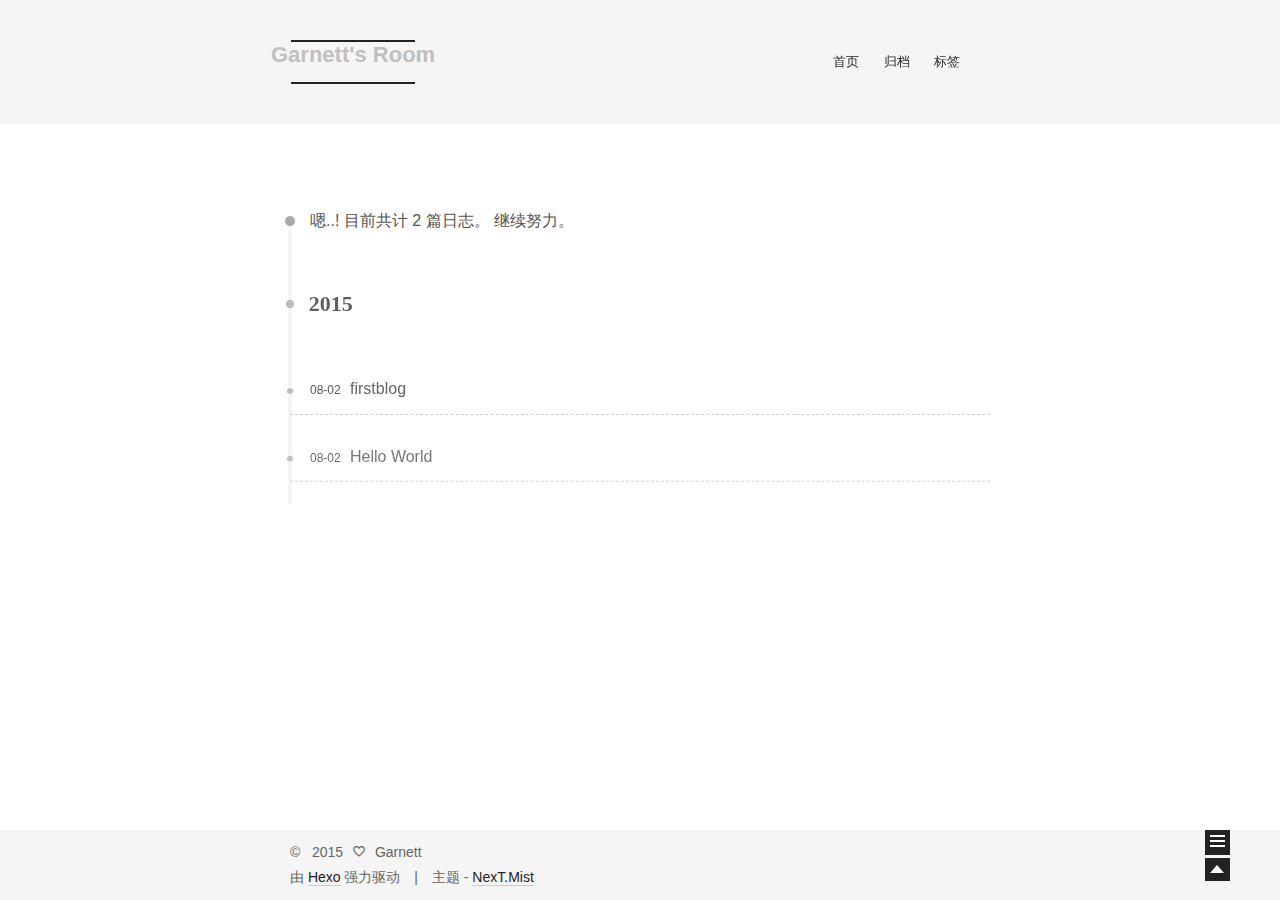
==== commit 5a8e8a44: "Site updated: 2015-08-02 22:21:50" ====
--- a/archives/index.html
+++ b/archives/index.html
@@ -31,6 +31,8 @@
   <meta name="keywords" content="Hexo,next" />
 
 
+
+  <link rel="alternate" href="/atom.xml" title="Garnett's Room" type="application/atom+xml" />
 
 
 
@@ -151,7 +153,7 @@
       
         
       
-      嗯..! 目前共计 1 篇日志。 继续努力。
+      嗯..! 目前共计 2 篇日志。 继续努力。
     </span>
 
     
@@ -165,6 +167,37 @@
         <div class="collection-title">
           <h2 class="archive-year motion-element" id="archive-year-2015">2015</h2>
         </div>
+      
+      
+
+      
+
+  <article class="post post-type-normal"itemscope itemtype="http://schema.org/Article">
+    <header class="post-header">
+
+      <h1 class="post-title">
+        
+            <a class="post-title-link" href="/2015/08/02/firstblog/" itemprop="url">
+              <span itemprop="name">firstblog</span>
+            </a>
+        
+      </h1>
+
+      <div class="post-meta">
+        <time class="post-time" datetime="2015-08-02T14:21:33.000Z" itemprop="dateCreated" content="2015-08-02"> 08-02 </time>
+      </div>
+
+    </header>
+  </article>
+
+
+
+    
+
+      
+      
+      
+
       
       
 
@@ -227,7 +260,7 @@
         <nav class="site-state motion-element">
           <div class="site-state-item site-state-posts">
             <a href="/archives">
-              <span class="site-state-item-count">1</span>
+              <span class="site-state-item-count">2</span>
               <span class="site-state-item-name">日志</span>
             </a>
           </div>
@@ -248,6 +281,13 @@
 
         </nav>
 
+        
+          <div class="feed-link motion-element">
+            <a href="/atom.xml" rel="alternate">
+              <i class="menu-item-icon icon-next-feed"></i>
+              RSS
+            </a>
+          </div>
         
 
         <div class="links-of-author motion-element">
--- a/css/main.css
+++ b/css/main.css
@@ -1055,7 +1055,7 @@
   width: 4px;
   height: 4px;
   border-radius: 50%;
-  background: #1ab674;
+  background: #95ff00;
 }
 .sidebar-nav {
   margin: 0;
